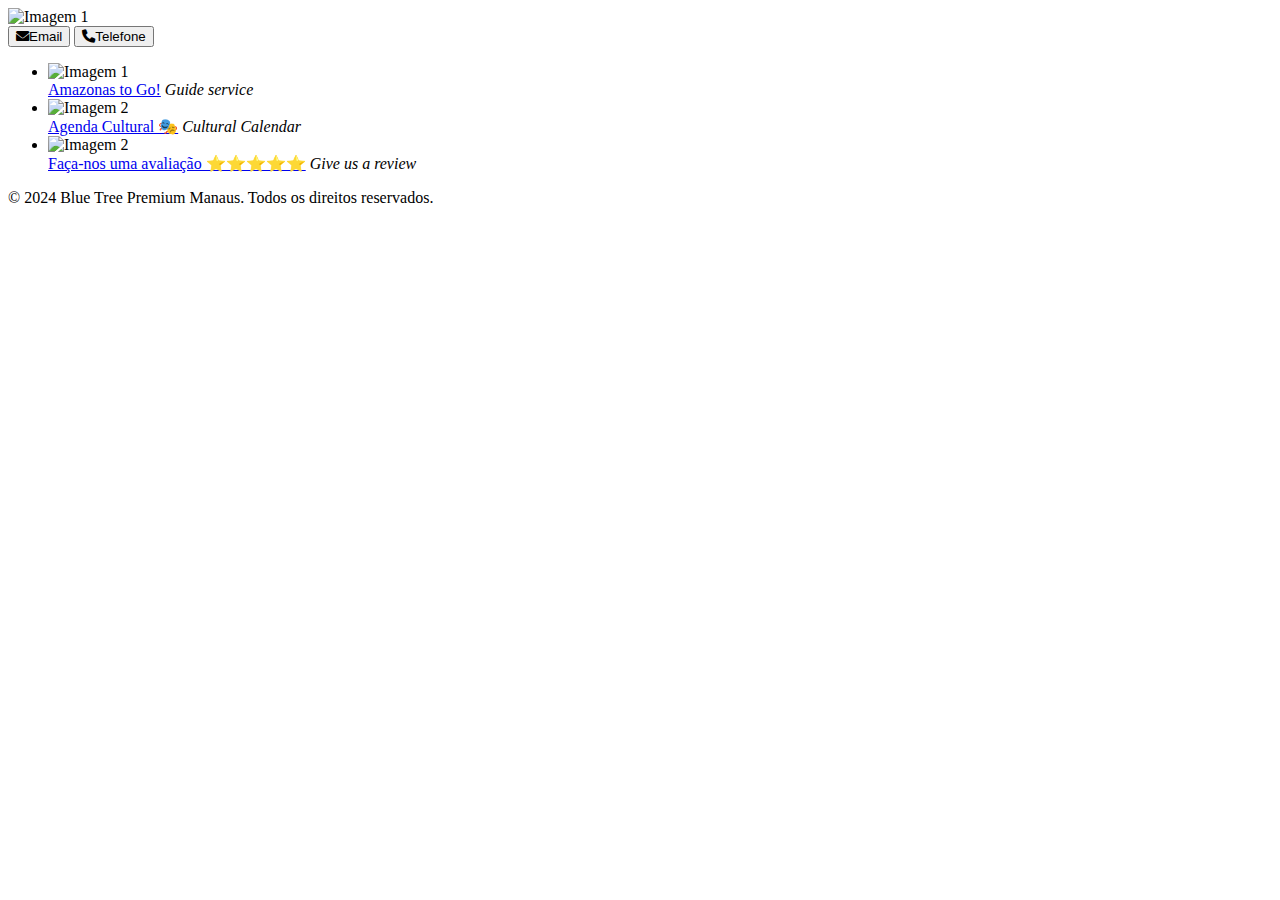
==== index.html @ bfb373a0 "index.html" ====
<!DOCTYPE html>
<html lang="pt-BR">
<head>
    <meta charset="UTF-8">
    <meta name="viewport" content="width=device-width, initial-scale=1.0">
    <title>Informações</title>
    <link rel="stylesheet" href="https://cdnjs.cloudflare.com/ajax/libs/font-awesome/6.0.0-beta3/css/all.min.css">
    <link rel="stylesheet" href="styles.css">
</head>
<body>
    <header>
        <img class="logo" src="https://irp.cdn-website.com/fb21f8a1/dms3rep/multi/Logo_Blue_Tree_Azul.svg" alt="Imagem 1">
    </header>
    <main>
        <div class="contact-buttons">
            <button onclick="window.location.href='mailto:recepcao1.manaus@bluetree.com.br'" target="_blank">
                <i class="fas fa-envelope"></i>Email
            </button>
            <button onclick="window.location.href='tel:+559233032000'">
                <i class="fas fa-phone"></i>Telefone
            </button>
        </div>
        <ul class="info-links">
            <li>
                <img src="https://www.amazonastur.am.gov.br/wp-content/uploads/2023/09/BANNERS-SITE-AMTUR-AM-TO-GO.png" alt="Imagem 1">
                <div class="content">
                    <a href="https://api.whatsapp.com/send/?phone=5592993568775&text=Ol%C3%A1%21+Gostaria+de+saber+informa%C3%A7%C3%B5es+de+turismo+do+Amazonas.&type=phone_number&app_absent=0" target="_blank">Amazonas to Go!</a>
                    <span class="subtitle"><i>Guide service</i></span>
                </div>
            </li>
            <li>
                <img src="https://souamazonia.com.br/wp-content/uploads/2023/09/Visitar-o-Teatro-Amazonas-1.png" alt="Imagem 2">
                <div class="content">
                    <a href="https://cultura.am.gov.br/agenda/" target="_blank">Agenda Cultural 🎭</a>
                    <span class="subtitle"><i>Cultural Calendar</i></span>
                </div>
            </li>
            <li>
                <img src="https://cdn-icons-png.flaticon.com/512/2504/2504944.png" alt="Imagem 2">
                <div class="content">
                    <a href="https://www.tripadvisor.com.br/UserReviewEdit-g303235-d1830539-Blue_Tree_Premium_Manaus-Manaus_Amazon_River_State_of_Amazonas.html" target="_blank">Faça-nos uma avaliação ⭐⭐⭐⭐⭐</a>
                    <span class="subtitle"><i>Give us a review</i></span>
                </div>
            </li>
        </ul>
    </main>
    <footer>
        <p>&copy; 2024 Blue Tree Premium Manaus. Todos os direitos reservados.</p>
    </footer>
</body>
</html>
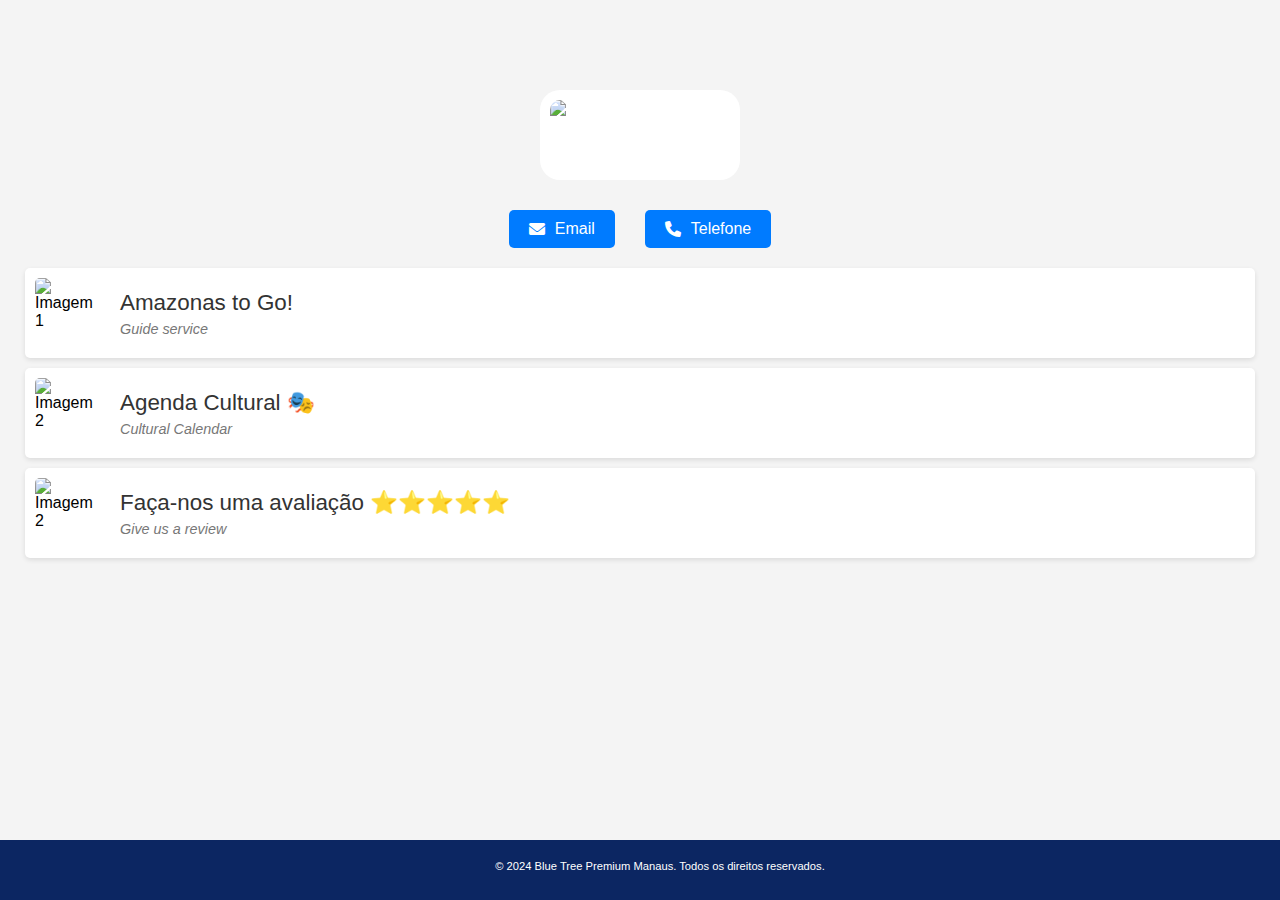
==== commit 7369044c: "index.html" ====
--- a/index.html
+++ b/index.html
@@ -29,7 +29,7 @@
                 </div>
             </li>
             <li>
-                <img src="https://souamazonia.com.br/wp-content/uploads/2023/09/Visitar-o-Teatro-Amazonas-1.png" alt="Imagem 2">
+                <img src="https://upload.wikimedia.org/wikipedia/commons/4/40/Amazon_Theatre_in_Manaus.jpg" alt="Imagem 2">
                 <div class="content">
                     <a href="https://cultura.am.gov.br/agenda/" target="_blank">Agenda Cultural 🎭</a>
                     <span class="subtitle"><i>Cultural Calendar</i></span>
--- a/styles.css
+++ b/styles.css
@@ -0,0 +1,130 @@
+body {
+    font-family: Arial, sans-serif;
+    margin: 0;
+    padding: 0;
+    background-color: #f4f4f4;
+    display: flex;
+    flex-direction: column;
+    min-height: 100vh;
+}
+
+header {
+    background-image: url('https://lirp.cdn-website.com/fb21f8a1/dms3rep/multi/opt/BT+Manaus+Area+Interna+%288%29-1920w.jpg');
+    background-size: cover;
+    background-position: center;
+    height: 150px;
+    display: flex;
+    justify-content: center;
+    align-items: center;
+    color: white;
+    text-align: center;
+}
+
+header h1 {
+    font-size: 2.5rem;
+    margin: 0;
+}
+
+.logo {
+    width: 180px;
+    background-size: cover;
+    height: 70px;
+    background-color: white;
+    margin: 50px 0;
+    margin-bottom: -70px;
+    padding: 10px;
+    border-radius: 20px;
+}
+
+main {
+    padding: 20px;
+}
+
+.info-links {
+    margin-top: 20px;
+    margin-left: 5px;
+    margin-right: 5px;
+    list-style-type: none;
+    padding: 0;
+}
+
+.info-links li {
+    display: flex;
+    align-items: center;
+    background-color: white;
+    margin: 10px 0;
+    padding: 10px;
+    border-radius: 5px;
+    box-shadow: 0 2px 5px rgba(0,0,0,0.1);
+}
+
+.info-links img {
+    width: 70px;
+    height: 70px;
+    border-radius: 5px;
+    margin-right: 15px;
+}
+
+.info-links .content {
+    display: flex;
+    flex-direction: column;
+}
+
+.info-links a {
+    text-decoration: none;
+    color: #333;
+    font-size: 1.4rem;
+}
+
+.info-links .subtitle {
+    color: #777;
+    font-size: 0.9rem;
+    margin-top: 5px;
+}
+
+.contact-buttons {
+    display: flex;
+    justify-content: center;
+    margin-top: 20px;
+}
+
+.contact-buttons button {
+    background-color: #007BFF;
+    color: white;
+    border: none;
+    padding: 10px 20px;
+    margin: 0 15px;
+    margin-top: 20px;
+    border-radius: 5px;
+    font-size: 1rem;
+    cursor: pointer;
+    transition: background-color 0.3s;
+    display: flex;
+    align-items: center;
+}
+
+.contact-buttons button i {
+    margin-right: 10px;
+}
+
+.contact-buttons button:hover {
+    background-color: #0056b3;
+}
+
+footer {
+    background-color: rgba(12,38,98,1);
+    color: white;
+    width: 100%;
+    height: 20px;
+    padding: 20px;
+    display: flex;
+    position: fixed;
+    bottom: 0px;
+    justify-content: space-around;
+}
+
+footer p {
+    margin: 0;
+    text-align: center;
+    font-size: 0.7rem;
+}
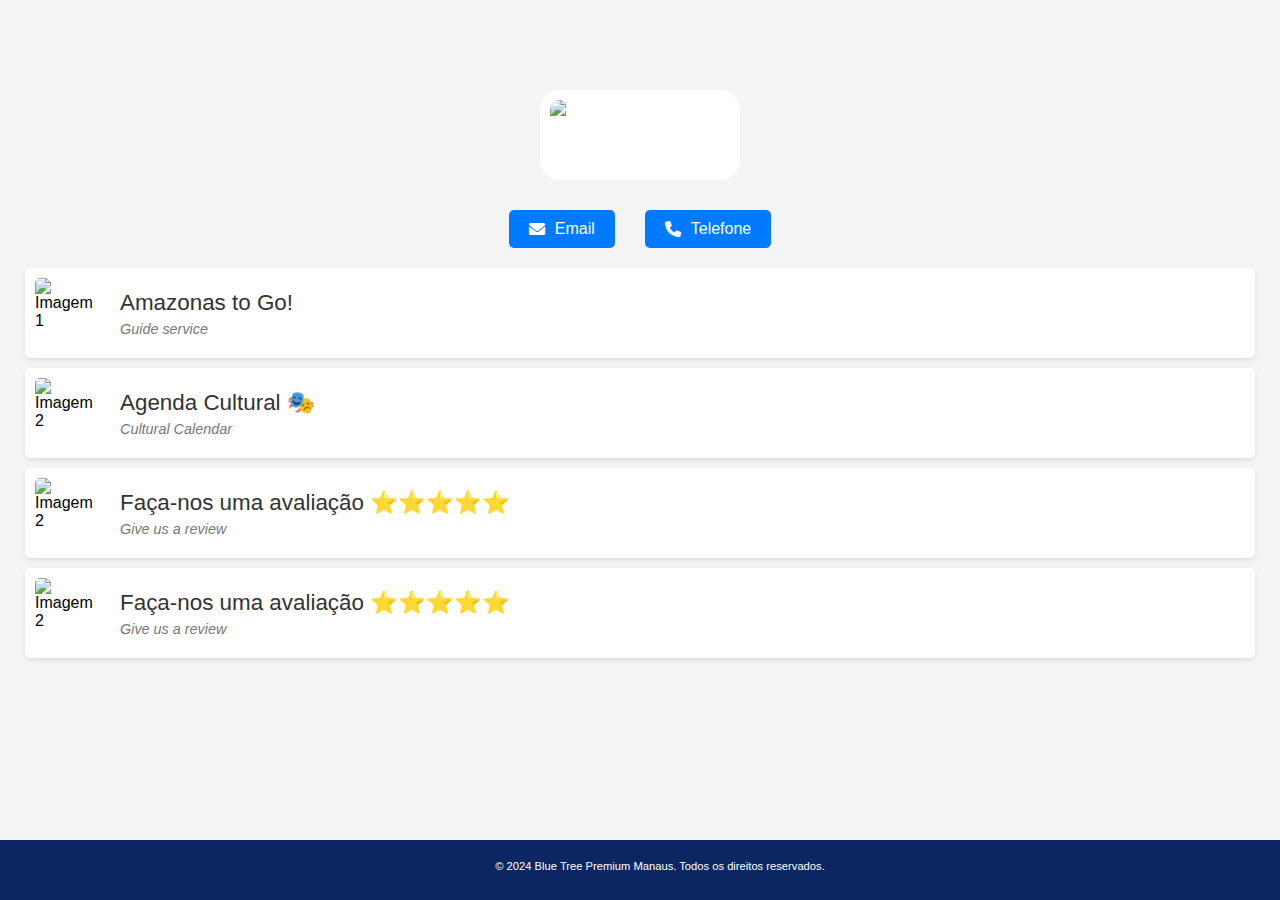
==== commit 6de2d903: "index.html" ====
--- a/index.html
+++ b/index.html
@@ -29,7 +29,7 @@
                 </div>
             </li>
             <li>
-                <img src="https://upload.wikimedia.org/wikipedia/commons/4/40/Amazon_Theatre_in_Manaus.jpg" alt="Imagem 2">
+                <img src="https://s3-sa-east-1.amazonaws.com/img.guiadasartes.com.br/eve/406-museu-teatro-amazonas-/dD1VEhlp.jpg" alt="Imagem 2">
                 <div class="content">
                     <a href="https://cultura.am.gov.br/agenda/" target="_blank">Agenda Cultural 🎭</a>
                     <span class="subtitle"><i>Cultural Calendar</i></span>
@@ -42,6 +42,13 @@
                     <span class="subtitle"><i>Give us a review</i></span>
                 </div>
             </li>
+            <li>
+                <img src="https://bandodequadrados.com/img/imagem_noticia/f9ec22c82ebf65ca7bb36aeb460a8f59.jpg" alt="Imagem 2">
+                <div class="content">
+                    <a href="https://g.page/r/CSf-qZaJXYZCEBM/review" target="_blank">Faça-nos uma avaliação ⭐⭐⭐⭐⭐</a>
+                    <span class="subtitle"><i>Give us a review</i></span>
+                </div>
+            </li>
         </ul>
     </main>
     <footer>
